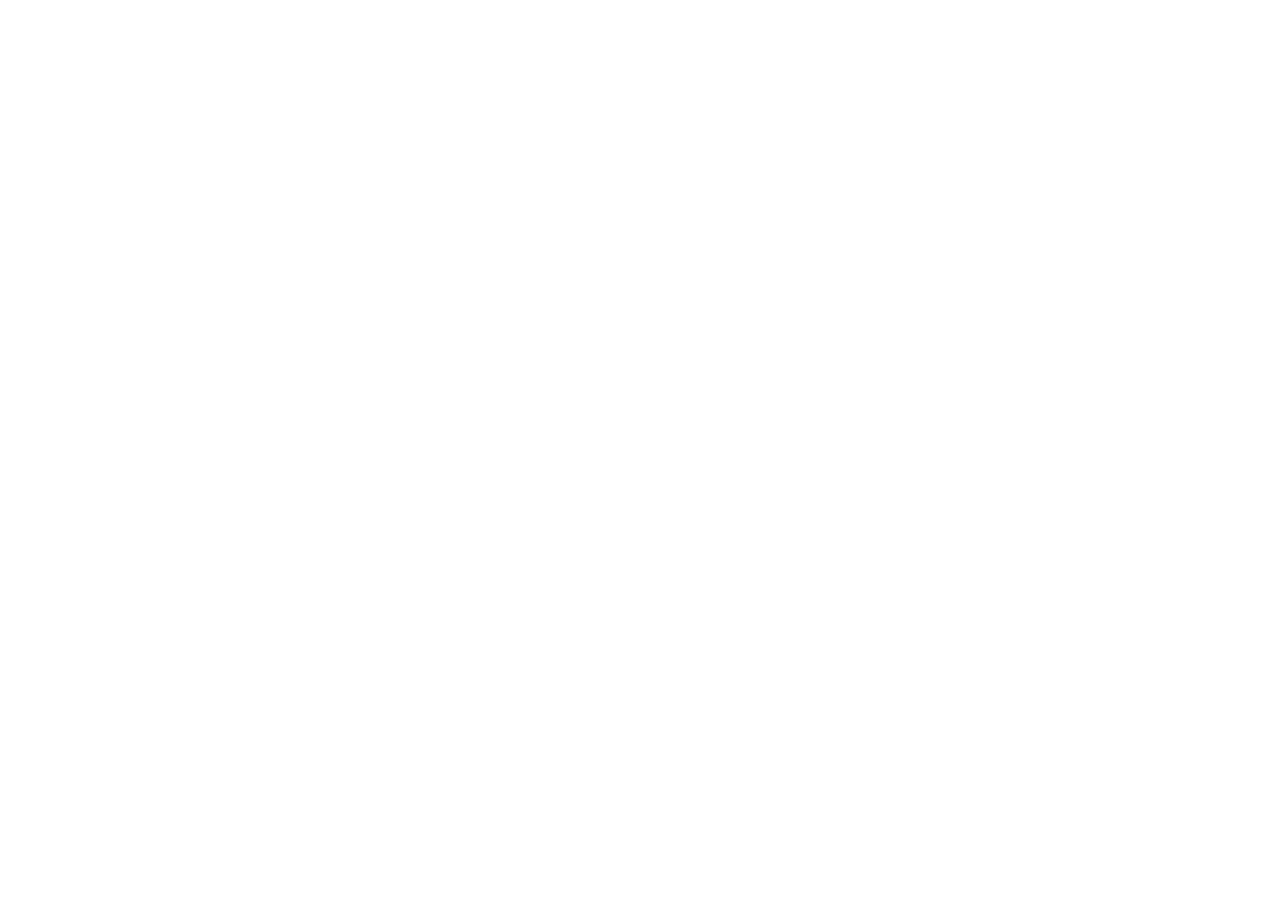
==== task-2/task-2.html @ 30b295ee "сделано первое задани" ====
<!DOCTYPE html>
<html lang="en">
<head>
    <meta charset="UTF-8">
    <meta name="viewport" content="width=device-width, initial-scale=1.0">
    <title>task-2</title>
</head>
<body>
    <ul id="ingredients"></ul>
    
    <script src="./task-2.js" type="module"></script>
</body>
</html>
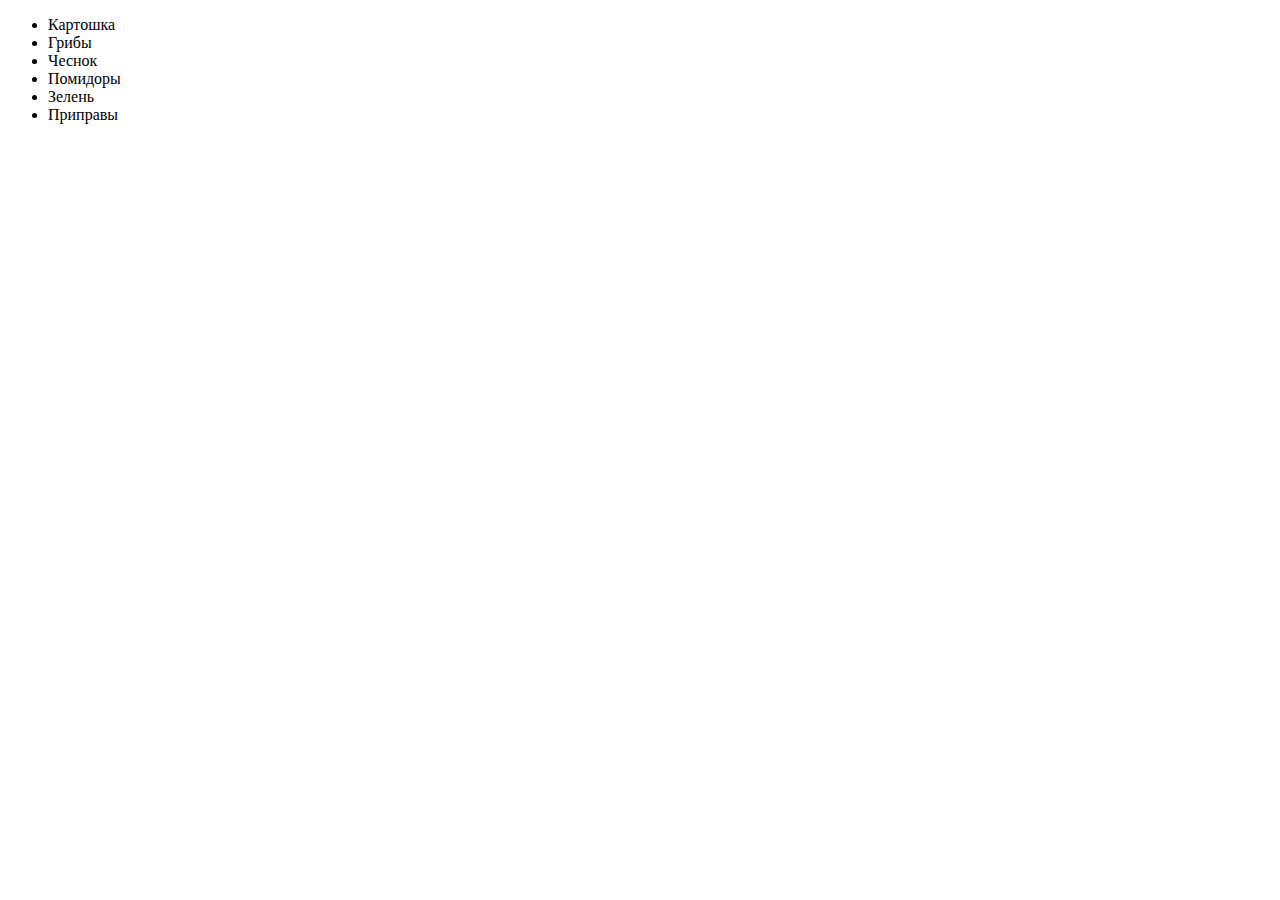
==== commit 1249c5cb: "done" ====
--- a/task-2/task-2.html
+++ b/task-2/task-2.html
@@ -7,7 +7,6 @@
 </head>
 <body>
     <ul id="ingredients"></ul>
-    
-    <script src="./task-2.js" type="module"></script>
+<script src="./task-2.js" type="module"></script>
 </body>
 </html>